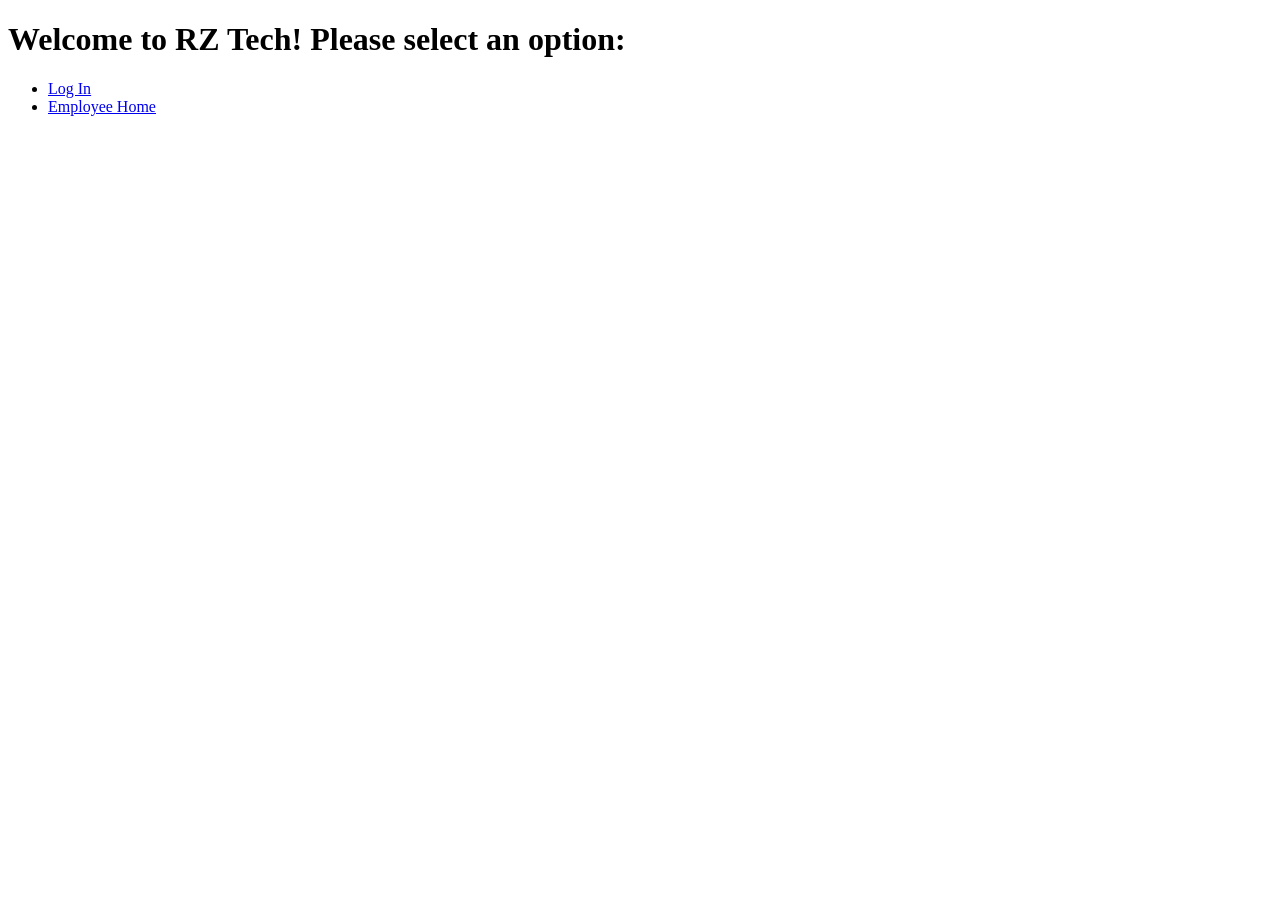
==== universe/res/front/index.html @ 7c5051c8 "initial server commit" ====
<!doctype html>
<!--- GET PATH: api/doc/ --->
<html>
<head>
    <title>RZ Tech Employee Portal</title>
</head>
<body>
<h1>Welcome to RZ Tech! Please select an option:</h1>
<ul>
    <li><a href="pages/login/login.html">Log In</a></li>
    <li><a href="pages/portal/portal.html">Employee Home</a></li>
</ul>
</body>
</html>
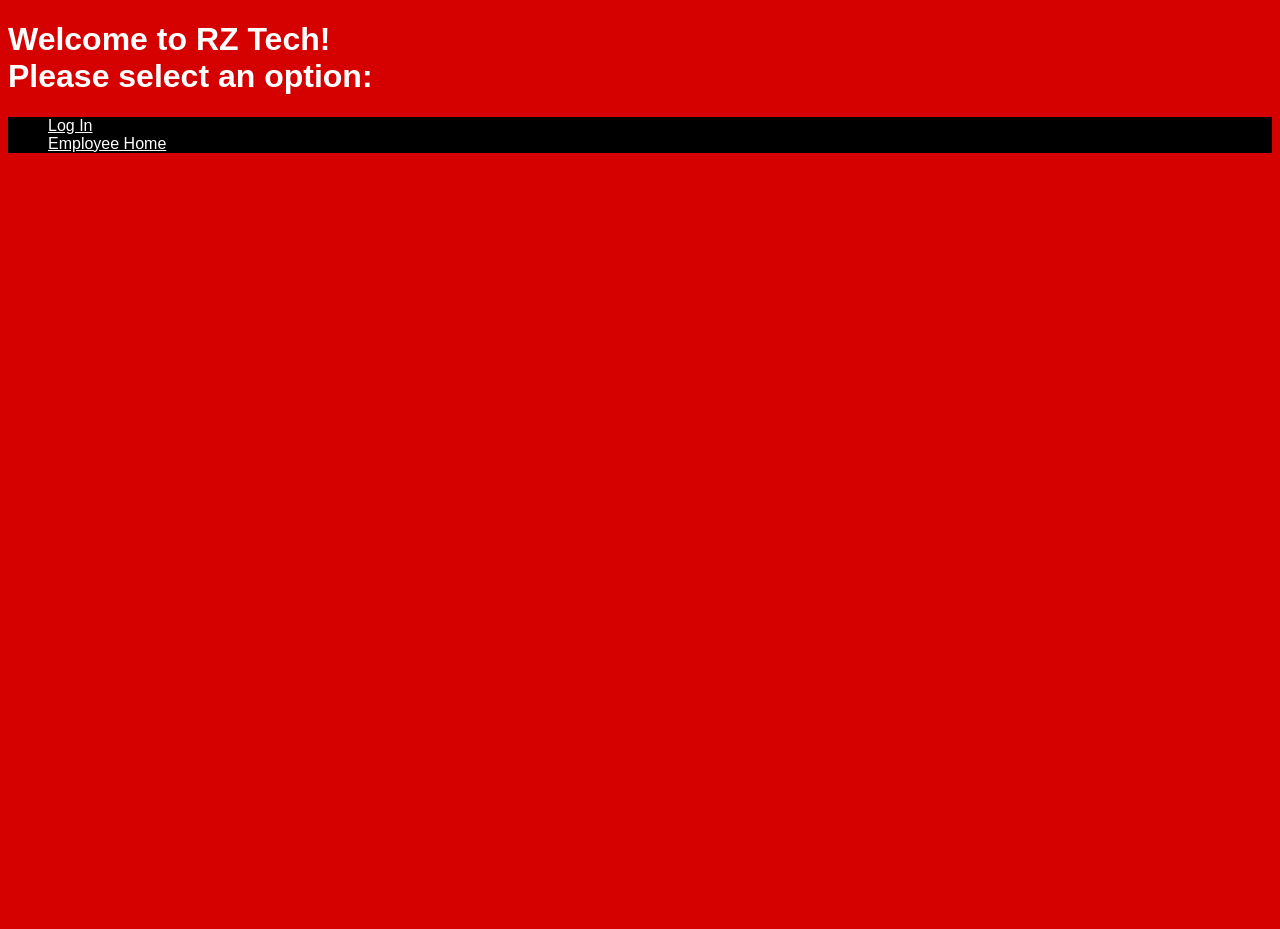
==== commit 7e6897ba: "Update index.html" ====
--- a/universe/res/front/index.html
+++ b/universe/res/front/index.html
@@ -1,15 +1,46 @@
-
 <!doctype html>
 <!--- GET PATH: api/doc/ --->
 <html>
+
 <head>
     <title>RZ Tech Employee Portal</title>
+    <style>
+        body {
+            /* background-image: url("stock-eclipse.jpg");*/
+            background-color: #D50000;
+            background-size: cover;
+            background-repeat: no-repeat;
+            height: 900px;
+            color: #ffffff;
+            font-family: 'Segoe UI', Tahoma, Geneva, Verdana, sans-serif;
+        }
+
+        #home-links-sec {
+            background-color: black;
+        }
+
+        a {
+            color: white;
+        }
+
+        a:hover {
+            color: red;
+        }
+
+        ul {
+            list-style: none;
+        }
+    </style>
 </head>
+
 <body>
-<h1>Welcome to RZ Tech! Please select an option:</h1>
-<ul>
-    <li><a href="pages/login/login.html">Log In</a></li>
-    <li><a href="pages/portal/portal.html">Employee Home</a></li>
-</ul>
+    <h1>Welcome to RZ Tech!<br> Please select an option:</h1>
+    <div id="home-links-sec">
+        <ul>
+            <li><a href="pages/login/login.html">Log In</a></li>
+            <li><a href="pages/portal/portal.html">Employee Home</a></li>
+        </ul>
+    </div>
 </body>
-</html>
+
+</html>
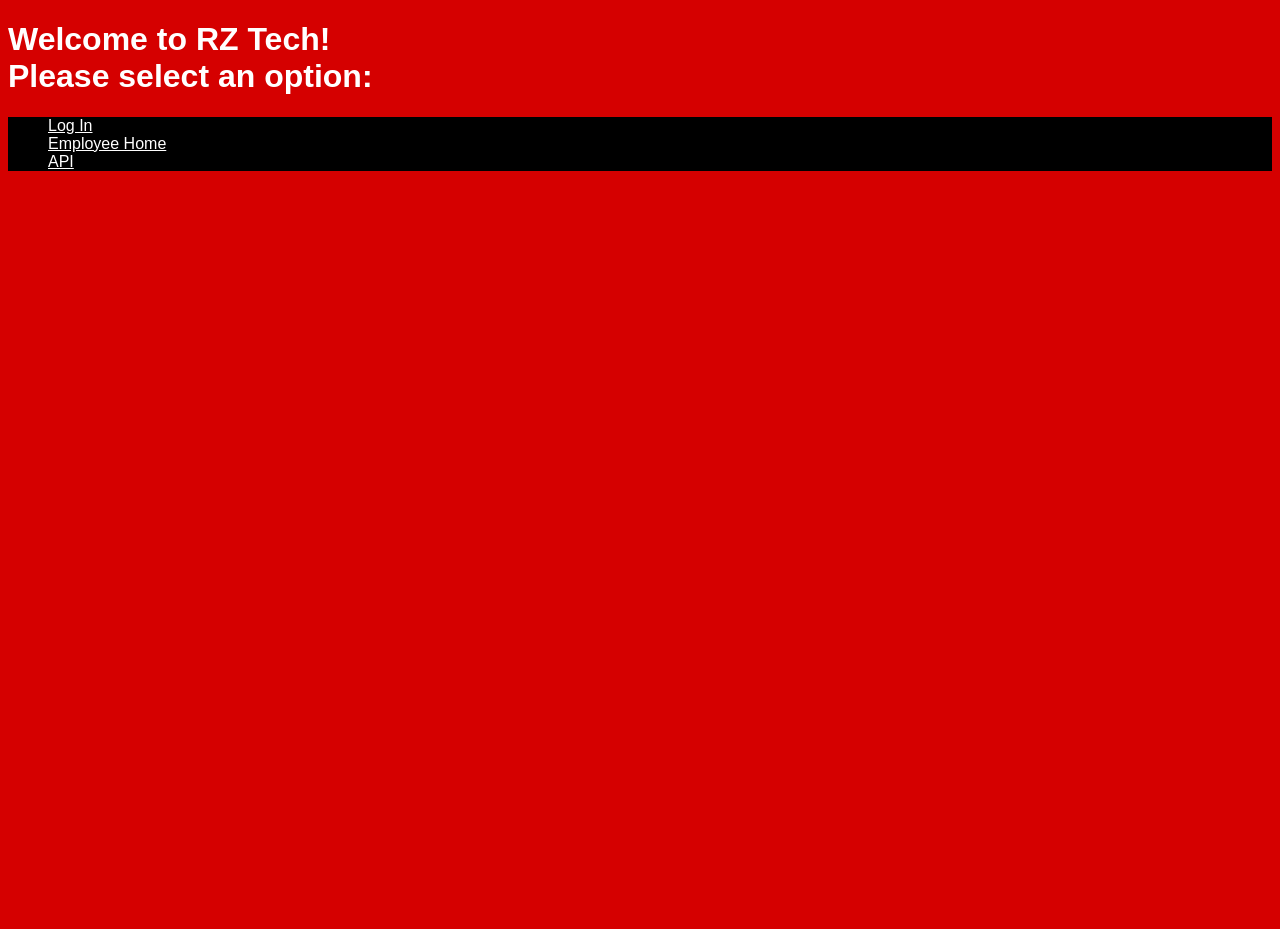
==== commit 7374be15: "added API links to home page etc" ====
--- a/universe/res/front/index.html
+++ b/universe/res/front/index.html
@@ -37,8 +37,9 @@
     <h1>Welcome to RZ Tech!<br> Please select an option:</h1>
     <div id="home-links-sec">
         <ul>
-            <li><a href="pages/login/login.html">Log In</a></li>
-            <li><a href="pages/portal/portal.html">Employee Home</a></li>
+            <li><a href="/login">Log In</a></li>
+            <li><a href="/employee">Employee Home</a></li>
+            <li><a href="/api">API</a></li>
         </ul>
     </div>
 </body>
